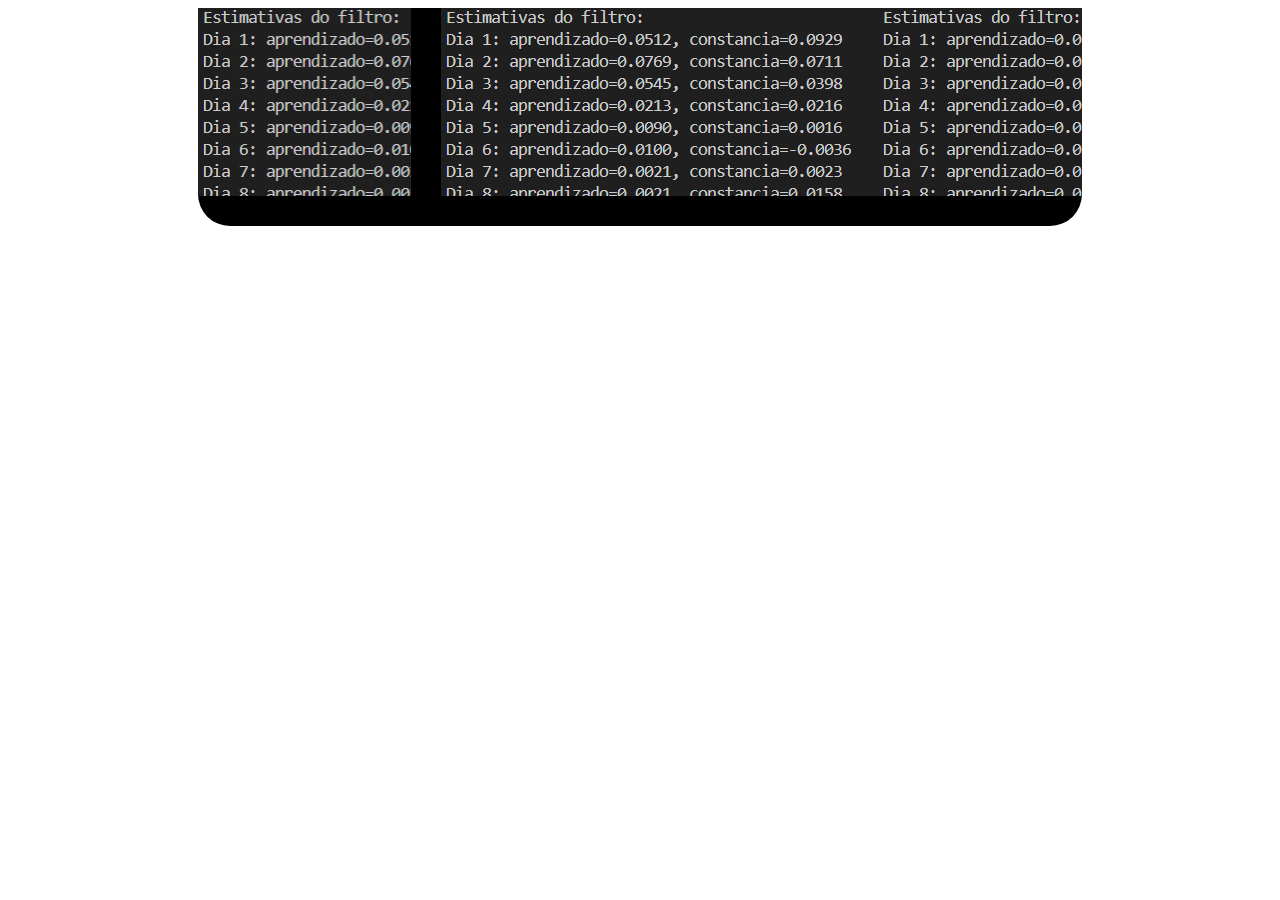
==== css_hover.html @ f88e6e3a "feat: adiciona paginas sobre e livros" ====
<!DOCTYPE html>
<html lang="en" dir="ltr">
 <head>
  <meta charset="utf-8">
  <title>CSS Hover Card Effect</title>


  <style media="screen">


   /*THIS IS THE HOLDING CONTAINER*/
   .books_container{
    display: grid;
    grid-template-areas: 
        "first_shelf"
        "second_shelf";
    grid-template-columns: 1fr 3fr;
    gap: 30px;
    max-width: fit-content;
    width: 70%;
    margin-inline: auto;
    background: #000;
    background-size: cover;
    border-radius: 32px;
    transform: scale(1);
    transition: all 0.3s ease-in-out;
   }

   .first_shelf {
    background: url('estimativas.png');
   }
   .second_shelf {
    background: url('estimativas.png');
   }
   /*THIS IS THE INTERNAL CONTAINER THAT SHOWS ON HOVER*/
   .hoverdiv{
    position: relative;
    display: block;
    width: 100%;
    height: 100%;
    padding: 24px;
    background: rgba(0,0,0,0.8);
    color: #fff;
    opacity: 0;
    border-radius: 32px;
    transition: all 0.3s ease-in-out;
    transition-delay: 0.3s;
    box-sizing: border-box;
   }


   /*THIS IS THE MAIN LINE OF CODE THAT TARGETS THE INTERNAL CONTAINER*/
   .container:hover .hoverdiv, .container:active .hoverdiv{
   /*ADD PROPERTIES HERE THAT YOU WANT TO CHANGE WHEN A USER HOVERS*/
   /*NOTE 1: MOST PROPERTIES WITH NUMERIC VALUES CAN BE ANIMATED*/
   /*NOTE 2: PROPERTIES WITHOUT NUMBERS, LIKE DISPLAY:BLOCK, WILL NOT ANIMATE*/
    opacity: 1;
   }


   .container:hover{
    transform: scale(1.03);
   }


  </style>
 </head>


 <body>

<div class="books_container">
    <div class="first_shelf">
        <div class="hoverdiv"><p>Lorem ipsum dolor sit amet, consectetur adipisicing elit, sed do eiusmod tempor incididunt ut labore et dolore magna aliqua.</p>
        </div>
    </div>
    <div class="second_shelf">
        <div class="hoverdiv"><p>Lorem ipsum dolor sit amet, consectetur adipisicing elit, sed do eiusmod tempor incididunt ut labore et dolore magna aliqua.</p>
        </div>
    </div>
</div>    
 </body>
</html>
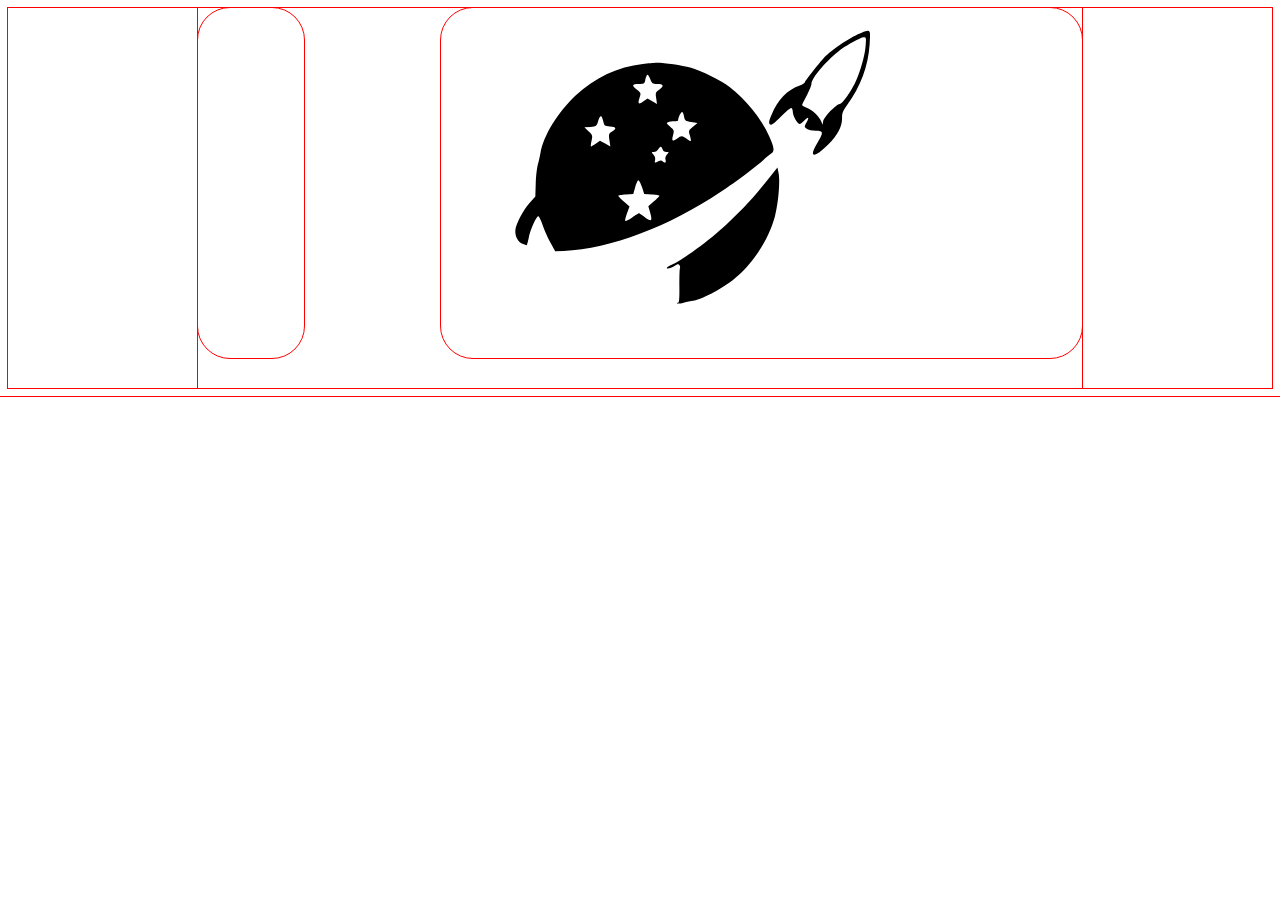
==== commit 974edc82: "style: testando css's de card" ====
--- a/css_hover.html
+++ b/css_hover.html
@@ -7,6 +7,9 @@
 
   <style media="screen">
 
+* {
+    outline: 1px solid red !important;
+}
 
    /*THIS IS THE HOLDING CONTAINER*/
    .books_container{
@@ -19,28 +22,34 @@
     max-width: fit-content;
     width: 70%;
     margin-inline: auto;
-    background: #000;
     background-size: cover;
-    border-radius: 32px;
     transform: scale(1);
     transition: all 0.3s ease-in-out;
    }
 
    .first_shelf {
-    background: url('estimativas.png');
-   }
-   .second_shelf {
-    background: url('estimativas.png');
+    width: 50%;
+    height: auto;
+    border-radius: 32px;
+    }
+    
+    .first_shelf img {
+        width: 100%;
+        height: auto;
+    }
+.second_shelf {
+    background: url('assets/logo-capital_nexus.svg');
+    border-radius: 32px;
    }
    /*THIS IS THE INTERNAL CONTAINER THAT SHOWS ON HOVER*/
    .hoverdiv{
     position: relative;
     display: block;
-    width: 100%;
-    height: 100%;
+    width: 50%;
+    height: 50%;
     padding: 24px;
     background: rgba(0,0,0,0.8);
-    color: #fff;
+    color: #a20303;
     opacity: 0;
     border-radius: 32px;
     transition: all 0.3s ease-in-out;
@@ -50,7 +59,7 @@
 
 
    /*THIS IS THE MAIN LINE OF CODE THAT TARGETS THE INTERNAL CONTAINER*/
-   .container:hover .hoverdiv, .container:active .hoverdiv{
+   .first_shelf:hover .hoverdiv, .first_shelf:active .hoverdiv{
    /*ADD PROPERTIES HERE THAT YOU WANT TO CHANGE WHEN A USER HOVERS*/
    /*NOTE 1: MOST PROPERTIES WITH NUMERIC VALUES CAN BE ANIMATED*/
    /*NOTE 2: PROPERTIES WITHOUT NUMBERS, LIKE DISPLAY:BLOCK, WILL NOT ANIMATE*/
@@ -58,7 +67,7 @@
    }
 
 
-   .container:hover{
+   .first_shelf:hover, .second_shelf:hover{
     transform: scale(1.03);
    }
 
@@ -71,7 +80,15 @@
 
 <div class="books_container">
     <div class="first_shelf">
-        <div class="hoverdiv"><p>Lorem ipsum dolor sit amet, consectetur adipisicing elit, sed do eiusmod tempor incididunt ut labore et dolore magna aliqua.</p>
+        <div class="hoverdiv">
+            <p>Voluntário em Mestrado: Análise de Sentimento de Casos Judiciais </p>
+            <img src="/assets/logo-call_of_chtullu.png" alt="Logomarca IDP">
+            <div class="project_tech">
+                Python
+                WebScrapping
+                Local LLM
+                AWS
+            </div>
         </div>
     </div>
     <div class="second_shelf">
